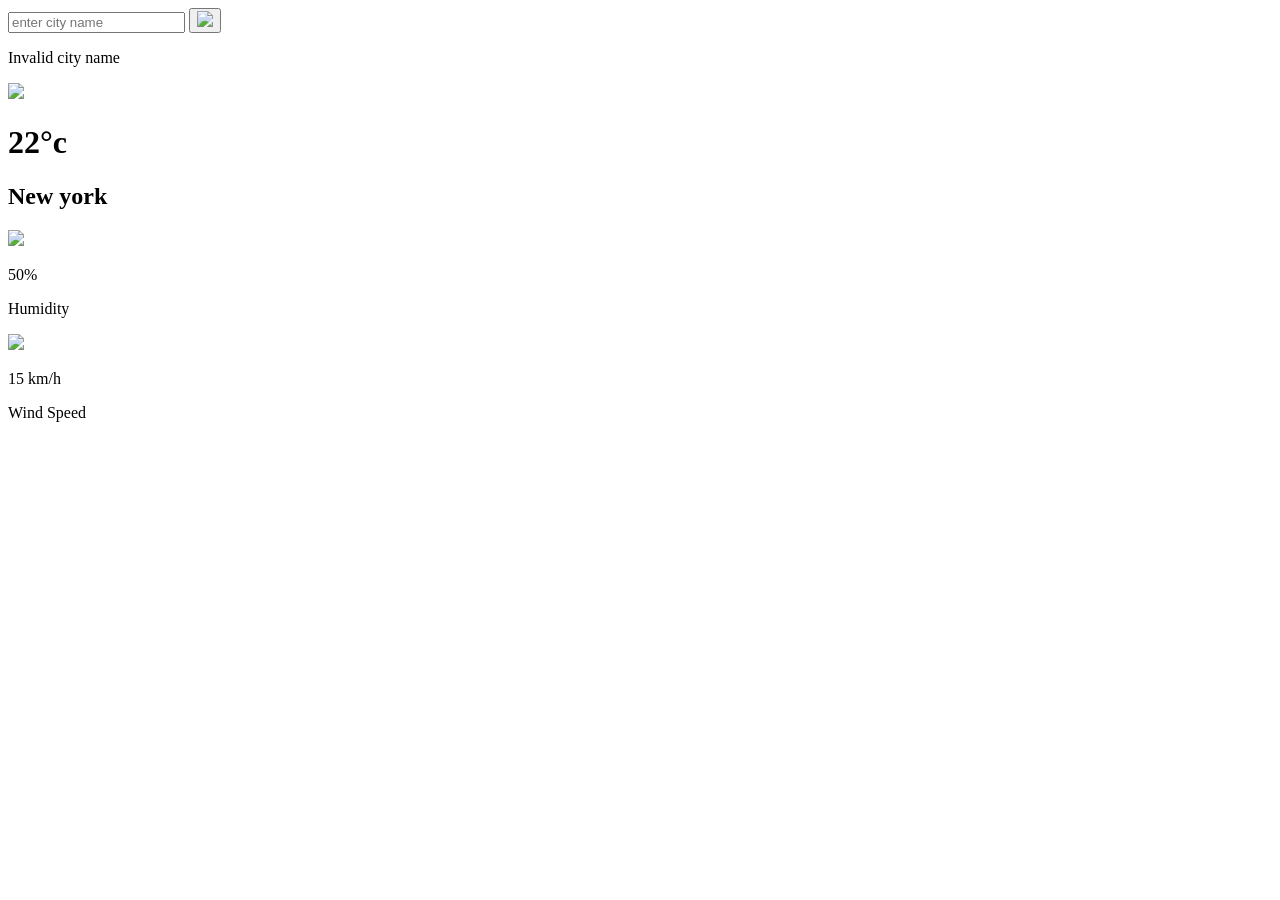
==== index.html @ 29e5ff99 "Rename Weather App2/index.html to index.html" ====
<!DOCTYPE html>
<html lang="en">

<head>
    <meta charset="UTF-8">
    <meta name="viewport" content="width=device-width, initial-scale=1.0">
    <title>Weather App</title>
    <link rel="stylesheet" href="style.css">
</head>

<body>

    <div class="card">
        <div class="search">
            <input type="text" placeholder="enter city name" spellcheck="false">
            <button><img src="images/search.png"></button>
        </div>
        <div class="error">
            <p>Invalid city name</p>
        </div>
        <div class="weather">
            <img src="images/rain.png" class="weather-icon">
            <h1 class="temp">22°c</h1>
            <h2 class="city">New york</h2>
            <div class="details">
                <div class="col">
                    <img src="images/humidity.png">
                    <div>
                        <p class="humidity">50%</p>
                        <p>Humidity</p>
                    </div>
                </div>
                <div class="col">
                    <img src="images/wind.png">
                    <div>
                        <p class="wind">15 km/h</p>
                        <p>Wind Speed</p>
                    </div>
                </div>
            </div>
        </div>
    </div>

    <script>

        const apiKey = "a52f4893d38fbf35b9c50de9d0a8efa7";
        const apiUrl = "https://api.openweathermap.org/data/2.5/weather?&units=metric&q=";

        const searchBox = document.querySelector(".search input");
        const searchBtn = document.querySelector(".search button");
        const weatherIcon = document.querySelector(".weather-icon");

        async function checkWeather(city) {
            const response = await fetch(apiUrl + city + `&appid=${apiKey}`);

            if (response.status == 404) {
                document.querySelector(".error").style.display = "block";
                document.querySelector(".weather").style.display = "none";
            } else {
                var data = await response.json();


                document.querySelector(".city").innerHTML = data.name;
                document.querySelector(".temp").innerHTML = Math.round(data.main.temp) + "°c";
                document.querySelector(".humidity").innerHTML = data.main.humidity + "%";
                document.querySelector(".wind").innerHTML = data.wind.speed + "km/h";

                if (data.weather[0].main == "Clouds") {
                    weatherIcon.src = "images/clouds.png";
                }
                else if (data.weather[0].main == "Clear") {
                    weatherIcon.src = "images/clear.png";
                }
                else if (data.weather[0].main == "Rain") {
                    weatherIcon.src = "images/rain.png";
                }
                else if (data.weather[0].main == "Drizzle") {
                    weatherIcon.src = "images/drizzle.png";
                }
                else if (data.weather[0].main == "Mist") {
                    weatherIcon.src = "images/mist.png";
                }

                document.querySelector(".weather").style.display = "block";
                document.querySelector(".error").style.display = "none";
            }


        }

        searchBtn.addEventListener("click", () => {
            checkWeather(searchBox.value);
        })

    </script>

</body>

</html>
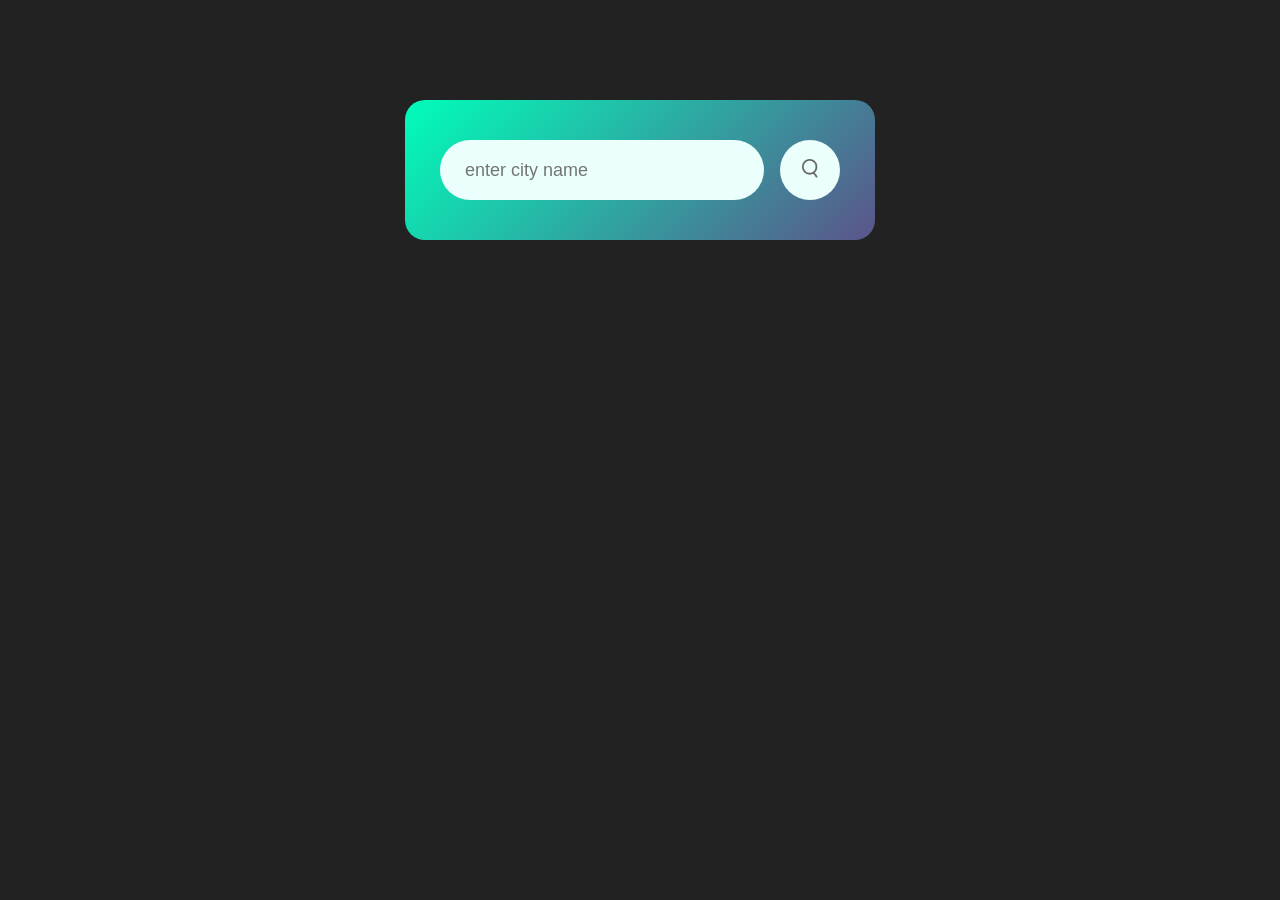
==== commit 8b081617: "Refactor index.html and link external script Updated the HTML structure and included an external scr" ====
--- a/index.html
+++ b/index.html
@@ -41,58 +41,7 @@
         </div>
     </div>
 
-    <script>
-
-        const apiKey = "a52f4893d38fbf35b9c50de9d0a8efa7";
-        const apiUrl = "https://api.openweathermap.org/data/2.5/weather?&units=metric&q=";
-
-        const searchBox = document.querySelector(".search input");
-        const searchBtn = document.querySelector(".search button");
-        const weatherIcon = document.querySelector(".weather-icon");
-
-        async function checkWeather(city) {
-            const response = await fetch(apiUrl + city + `&appid=${apiKey}`);
-
-            if (response.status == 404) {
-                document.querySelector(".error").style.display = "block";
-                document.querySelector(".weather").style.display = "none";
-            } else {
-                var data = await response.json();
-
-
-                document.querySelector(".city").innerHTML = data.name;
-                document.querySelector(".temp").innerHTML = Math.round(data.main.temp) + "°c";
-                document.querySelector(".humidity").innerHTML = data.main.humidity + "%";
-                document.querySelector(".wind").innerHTML = data.wind.speed + "km/h";
-
-                if (data.weather[0].main == "Clouds") {
-                    weatherIcon.src = "images/clouds.png";
-                }
-                else if (data.weather[0].main == "Clear") {
-                    weatherIcon.src = "images/clear.png";
-                }
-                else if (data.weather[0].main == "Rain") {
-                    weatherIcon.src = "images/rain.png";
-                }
-                else if (data.weather[0].main == "Drizzle") {
-                    weatherIcon.src = "images/drizzle.png";
-                }
-                else if (data.weather[0].main == "Mist") {
-                    weatherIcon.src = "images/mist.png";
-                }
-
-                document.querySelector(".weather").style.display = "block";
-                document.querySelector(".error").style.display = "none";
-            }
-
-
-        }
-
-        searchBtn.addEventListener("click", () => {
-            checkWeather(searchBox.value);
-        })
-
-    </script>
+    <script src="script.js"></script>
 
 </body>
 
--- a/style.css
+++ b/style.css
@@ -0,0 +1,99 @@
+*{
+    margin: 0;
+    padding: 0;
+    font-family: 'Poppins',sans-serif;
+    box-sizing: border-box;
+}
+
+body{
+    background-color: #222;
+}
+
+.card{
+    width: 90%;
+    max-width: 470px;
+    background: linear-gradient(135deg,#00feba,#5b548a);
+    color: #fff;
+    margin: 100px auto 0;
+    border-radius: 20px;
+    padding: 40px 35px;
+    text-align: center;
+}
+
+.search{
+    width: 100%;
+    display: flex;
+    align-items: center;
+    justify-content: space-between;
+}
+.search input{
+    border: 0;
+    outline: 0;
+    background: #ebfffc;
+    color: #555;
+    padding: 10px 25px;
+    height: 60px;
+    border-radius: 30px;
+    flex: 1;
+    margin-right: 16px;
+    font-size: 18px;
+}
+.search button{
+    border: 0;
+    outline: 0;
+    background: #ebfffc;
+    border-radius: 50%;
+    width: 60px;
+    height: 60px;
+    cursor: pointer;
+}
+.search button img{
+    width: 16px;
+}
+
+.weather-icon{
+    width: 170px;
+    margin-top: 30px;
+}
+.weather h1{
+    font-size: 80px;
+    font-weight: 500;
+}
+.weather h2{
+    font-size: 45px;
+    font-weight: 400;
+    margin-top: -10px;
+}
+
+.details{
+    display: flex;
+    align-items: center;
+    justify-content: space-between;
+    padding: 0 20px;
+    margin-top: 50px;
+}
+.col{
+    display: flex;
+    align-items: center;
+    text-align: left;
+}
+.col img{
+    width: 40px;
+    margin-right: 10px;
+}
+
+.humidity, .wind{
+    font-size: 28px;
+    margin-top: -6px;
+}
+
+.weather{
+    display: none;
+}
+.error{
+    text-align: left;
+    margin-left: 10px;
+    font-size: 14px;
+    margin-top: 10px;
+    display: none;
+}
